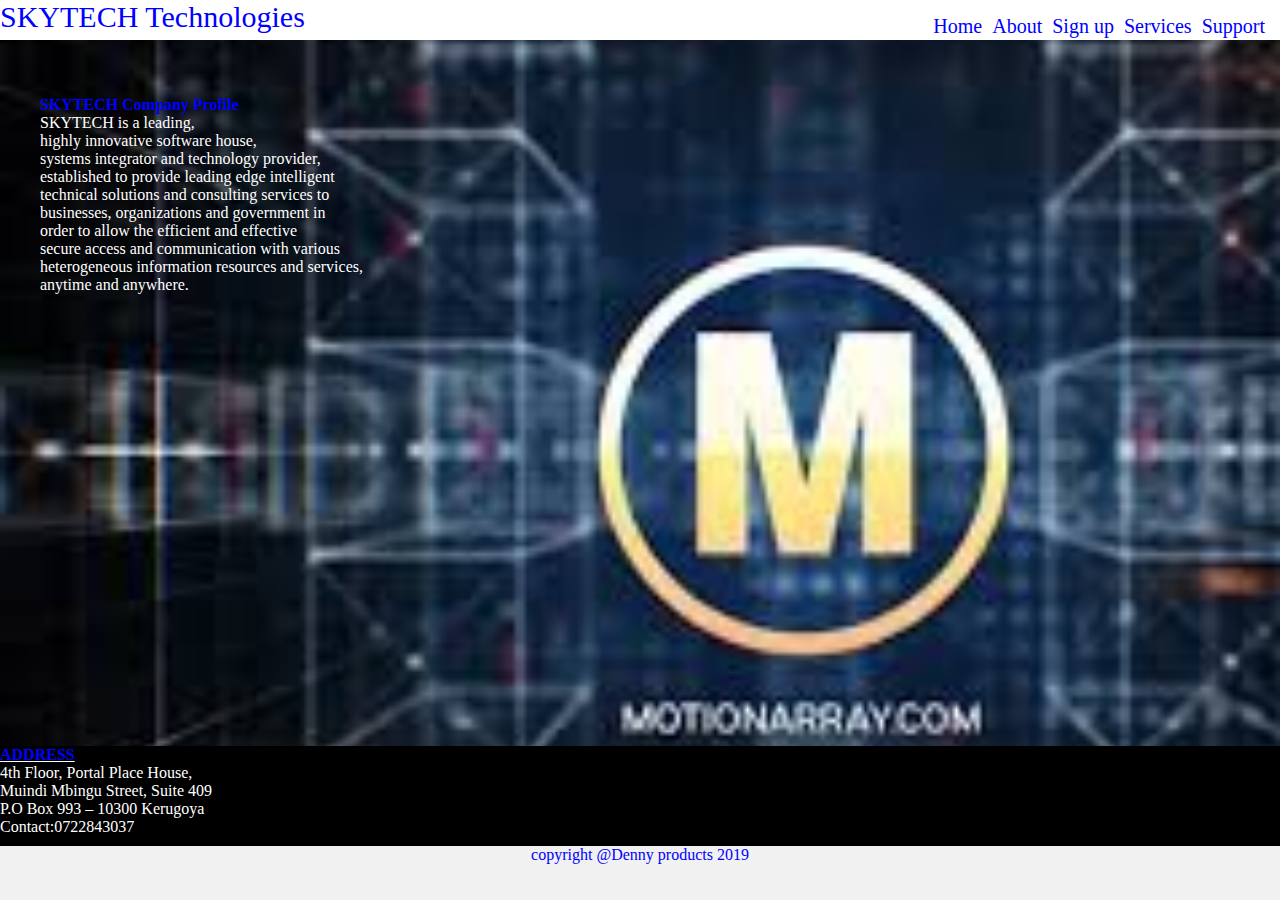
==== Home.html @ 4cd46c84 "new changes" ====
<html>

<head>
    <title>website:https/:www.SKYTECH.com</title>
    <link href="style.css" type="text/css" rel="stylesheet" />
</head>

<body id="body">
    <div id="topbar">
        <div id="left">
            SKYTECH Technologies

        </div>
        <div id="topbar">
            <div id="right">
                <a href="Support.html" class="topbar">Support</a>
                <a href="Services.html" class="topbar">Services</a>
                <a href="Sign.html" class="topbar">Sign up</a>
                <a href="About.html" class="topbar">About</a>
                <a href="Home.html" class="topbar">Home</a>
            </div>

        </div>
        <div id="column">
            <div class="side">

                <p><b>SKYTECH Company Profile</b><br>

                    SKYTECH is a leading,<br>
                    highly innovative software house,<br>
                    systems integrator and technology provider,<br>
                    established to provide leading edge intelligent <br>
                    technical solutions and consulting services to<br>
                    businesses, organizations and government in<br>
                    order to allow the efficient and effective <br>
                    secure access and communication with various <br>
                    heterogeneous information resources and services,<br>
                    anytime and anywhere.

                </P>

                <div id="bottombar">
                    <u><b>ADDRESS</b></u><br>
                    4th Floor, Portal Place House, <br>Muindi Mbingu Street, Suite 409<br>
                    P.O Box 993 – 10300 Kerugoya<br>
                    Contact:0722843037<br>

                </div>
                <div>
                    <div id="footer">
                        copyright @Denny products 2019

                    </div>
            </div>

</body>

</htm>
---- style.css ----
/*start of div.html styles*/
    #body{
        padding: 0;
        margin: 0
    }
    #topbar {
        height: 40px;
        background-color: white;  
    }
    a:hover {
        background-color: crimson;

    }
    #topbar #left{
        width: 60%;
        float: left;
        height:100%;
        font-size :30px;
        color: blue;
    }
    #topbar b{
        color:blue;
    }
    
    #topbar #right{
        padding:0%;
        float: right;
        margin:10px;
    }
    #topbar a{
        color:blue;
        float:right;
        font-size: 20px;
        text-decoration: none;
        margin:5px;

      }
    #body {
        background-image: url("tech.jpeg");
        background-size: cover;
        height:800px;
        padding:0px;
    }

/* Create three unequal columns that floats next to each other */
#column {
    float: left;
    padding: 10px;
    margin:30px;
  }
  /* Left and right column */
  .column .side{
    width: 25%;
    margin:30px;
  }
  #column p{
      color:white;
  } 
  #bottombar{
      height: 100px;
      background-color: black;
      position: fixed;
      width: 100%;
      bottom:6%;
      color:white;
      left:0;

  }
/* Style the footer */
#footer { 
    color:blue;
    background-color: #f1f1f1;
    position:fixed;
    bottom: 0;
    text-align: center;
    height: 6%;
    left:0;
    width: 100%;
}
/*About*/
#one{
    background-color:red;
    padding:0;
    margin:0;
}
  
#onebar {
    height:50px;
    background-color: white;  
}

a:hover {
    background-color:lime;

}
#onebar #left{
    width: 60%;
    float: left;
    height:100%;
    font-size :30px;
    color: blue;
}
    
#onebar #right{
    color:red;
        padding:0%;
        float: right;
        margin:10px;
    }
    
    #onebar a{
        color:blue;
        float:right;
        font-size: 20px;
        text-decoration: none;
        margin:5px;

      }
   
      #one{
        background-image: url("it.jpg");
        background-size: cover;
        height:800px;
        padding:0px;
    }

    #column p{
        color:white;
    }

/*Sign in*/
#two{
    background-color:purple;
    padding:0;
    margin:0;
}
  
#twobar {
    height:50px;
    background-color: white;  
    float:center;
}

a:hover {
    background-color:purple;

}
#twobar #left{
    width: 40%;
    float: left;
    height:100%;
    font-size :30px;
    color: blue;
}
    
#twobar #right{
        padding:0%;
        float: right;
        margin:20px;
    }
    
    #twobar a{
        color:blue;
        float:right;
        font-size: 20px;
        text-decoration: none;
        margin:5px;
        
      }
   
      #twobar form{
        color:red;
        float:right;
        font-size: 20px;
        text-decoration: none;
        margin:100px;
       
        

      }
      #two{
        background-image: url("sign.jpg");
        background-size: cover;
        height:800px;
        padding:0px;
    }

    #column {
        color:white;
    }


/*Support*/
#three{
    background-color:whitesmoke;
    padding:0;
    margin:0;
}
  
#threebar {
    height:50px;
    background-color: white;  
    float:center;
}

a:hover {
    background-color:purple;

}
#threebar #left{
    width: 40%;
    float: left;
    height:100%;
    font-size :30px;
    color: blue;
}
    
#threebar #right{
        padding:0%;
        float: right;
        margin:20px;
    }
    
    #threebar a{
        color:blue;
        float:right;
        font-size: 20px;
        text-decoration: none;
        margin:5px;
        
      }
   
      #threebar form{
        color:blue;
        float:right;
        font-size: 30px;
        text-decoration: none;
        margin:110px;
      }
      #three{
        background-image: url("support.jpg");
        background-size: cover;
        height:800px;
        padding:0px;
    }

    #column {
        color:white;
    }

/*Services*/
#four{
    background-color:whitesmoke;
    padding:0;
    margin:0;
}
  
#fourbar {
    height:50px;
    background-color: white;  
    float:center;
}

a:hover {
    background-color:purple;

}
#fourbar #left{
    width: 30%;
    float: left;
    height:100%;
    font-size :30px;
    color: blue;
}
    
#fourbar #right{
        padding:0%;
        float: right;
        margin:0px;
    }
    
    #fourbar a{
        color:blue;
        float:0;
        font-size: 20px;
        text-decoration: none;
        margin:5px;
        
      }
   
      #fourbar form{
        color:blue;
        float:right;
        font-size: 20px;
        text-decoration: none;
        margin:0px;
      }
      #four{
        background-image: url("services.jpg");
        background-size: cover;
        height:800px;
        padding:0px;
    }

    #column {
        color:white;
    }
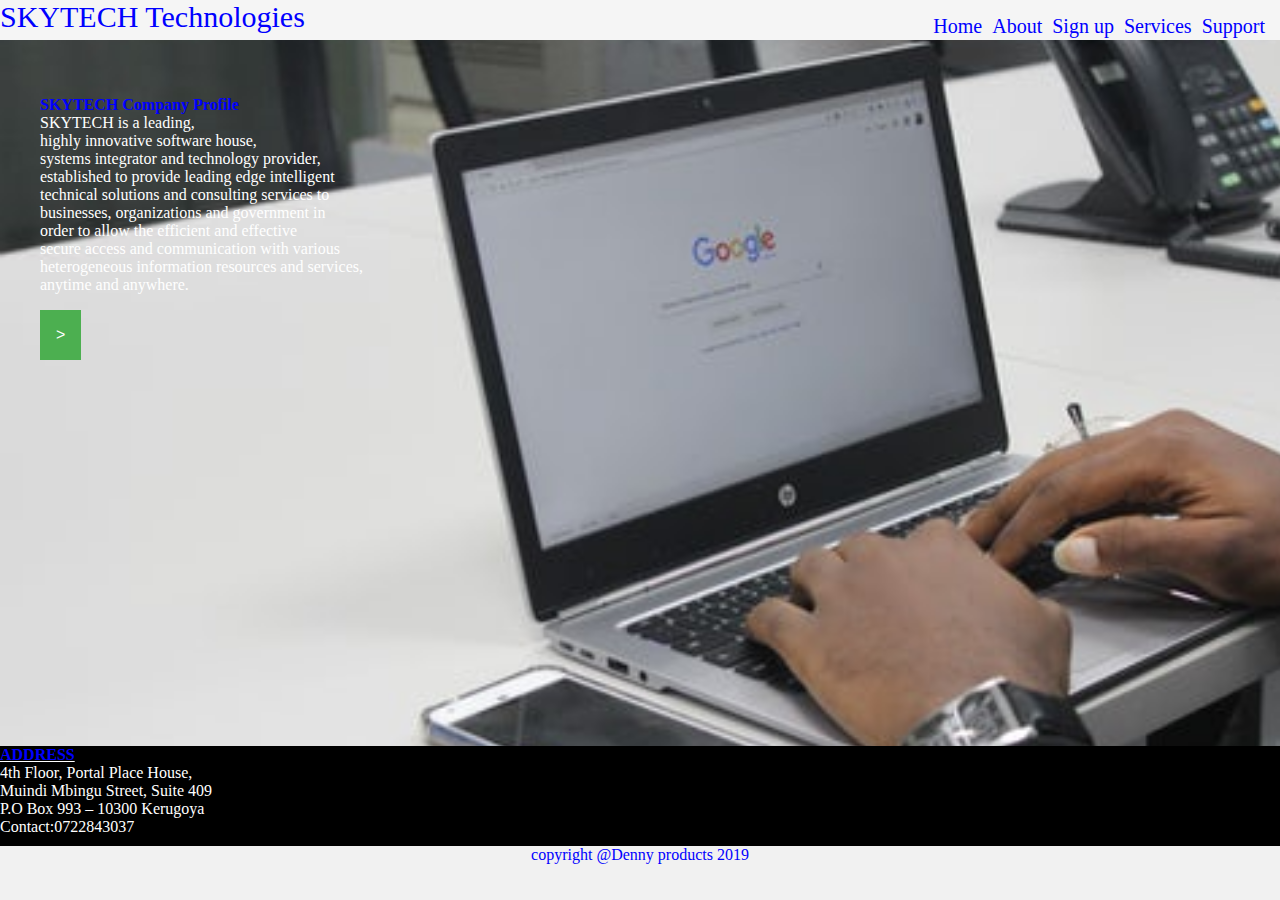
==== commit 99da7dc0: "new cgang" ====
--- a/Home.html
+++ b/Home.html
@@ -38,6 +38,14 @@
                     anytime and anywhere.
 
                 </P>
+                <div class="dropdown" style="float:left;">
+                    <button class="dropbtn">></button>
+                    <div class="dropdown-content" style="left:0;">
+                        <a href="www.facebook.com">facebook</a>
+                        <a href="www.instagram.com">Instagram</a>
+                        <a href="www.twitter.com">Twitter</a>
+                    </div>
+                </div>
 
                 <div id="bottombar">
                     <u><b>ADDRESS</b></u><br>
@@ -51,7 +59,7 @@
                         copyright @Denny products 2019
 
                     </div>
-            </div>
+                </div>
 
 </body>
 
--- a/style.css
+++ b/style.css
@@ -6,7 +6,7 @@
     }
     #topbar {
         height: 40px;
-        background-color: white;  
+        background-color:whitesmoke;  
     }
     a:hover {
         background-color: crimson;
@@ -37,12 +37,50 @@
 
       }
     #body {
-        background-image: url("tech.jpeg");
-        background-size: cover;
-        height:800px;
-        padding:0px;
-    }
-
+        background-image: url("six.jpg");
+        background-size: cover;
+        height:800px;
+        padding:0px;
+    }
+.dropbtn {
+  background-color: #4CAF50;
+  color: white;
+  padding: 16px;
+  font-size: 16px;
+  border: none;
+  cursor: pointer;
+}
+
+.dropdown {
+  position: relative;
+  display:inline-table;
+}
+
+.dropdown-content {
+  display: none;
+  position: absolute;
+  right: 0;
+  background-color: #f9f9f9;
+  min-width: 160px;
+  z-index: 1;
+}
+
+.dropdown-content a {
+  color: black;
+  padding: 12px 16px;
+  text-decoration: none;
+  display: block;
+}
+
+.dropdown-content a:hover {background-color: #f1f1f1;}
+
+.dropdown:hover .dropdown-content {
+  display: block;
+}
+
+.dropdown:hover .dropbtn {
+  background-color: #3e8e41;
+}
 /* Create three unequal columns that floats next to each other */
 #column {
     float: left;
@@ -55,7 +93,7 @@
     margin:30px;
   }
   #column p{
-      color:white;
+      color:black;
   } 
   #bottombar{
       height: 100px;
@@ -79,6 +117,9 @@
     width: 100%;
 }
 /*About*/
+a:hover {
+    background-color: rgb(220, 20, 160);
+}
 #one{
     background-color:red;
     padding:0;
@@ -119,7 +160,7 @@
       }
    
       #one{
-        background-image: url("it.jpg");
+        background-image: url("four.jpg");
         background-size: cover;
         height:800px;
         padding:0px;
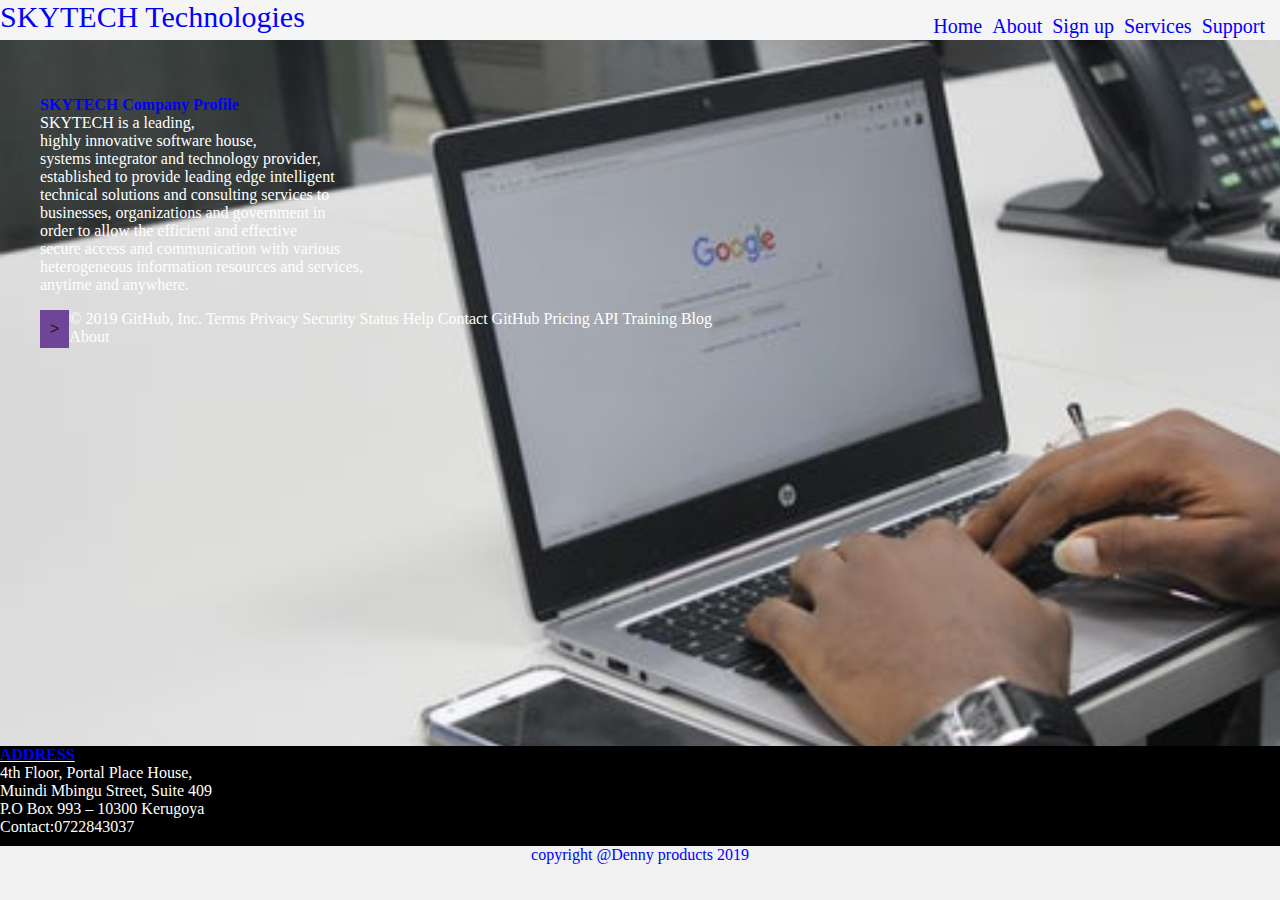
==== commit dc3b8368: "css changed tue" ====
--- a/Home.html
+++ b/Home.html
@@ -63,4 +63,16 @@
 
 </body>
 
-</htm>+</htm>
+© 2019 GitHub, Inc.
+Terms
+Privacy
+Security
+Status
+Help
+Contact GitHub
+Pricing
+API
+Training
+Blog
+About
--- a/style.css
+++ b/style.css
@@ -43,12 +43,13 @@
         padding:0px;
     }
 .dropbtn {
-  background-color: #4CAF50;
-  color: white;
-  padding: 16px;
+  background-color: rgb(111, 69, 151);
+  color: rgb(63, 10, 10);
+  padding: 10px;
   font-size: 16px;
   border: none;
   cursor: pointer;
+  left: 0%;
 }
 
 .dropdown {
@@ -118,7 +119,7 @@
 }
 /*About*/
 a:hover {
-    background-color: rgb(220, 20, 160);
+    background-color: rgb(73, 20, 220);
 }
 #one{
     background-color:red;
@@ -184,7 +185,7 @@
 }
 
 a:hover {
-    background-color:purple;
+    background-color:red       ;
 
 }
 #twobar #left{
